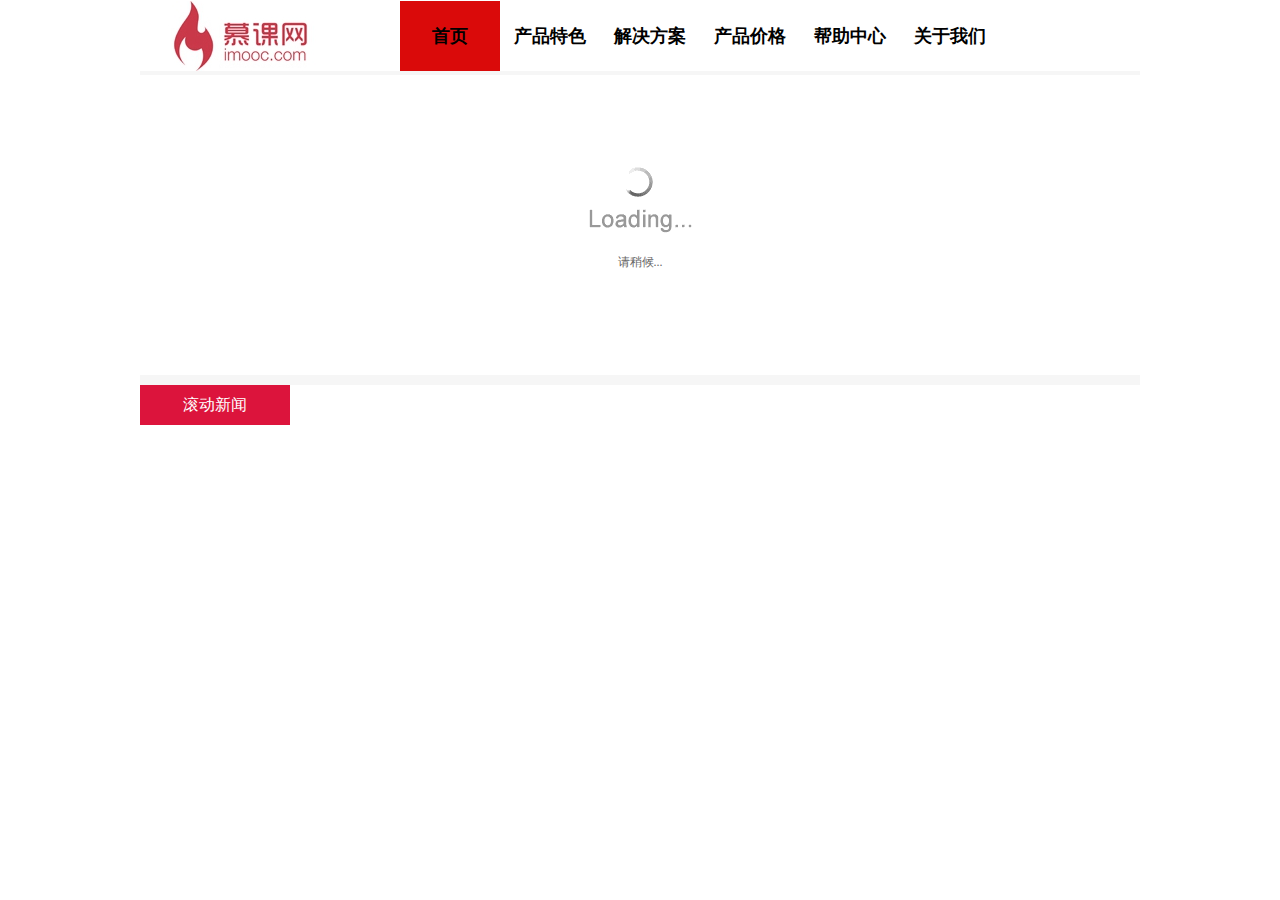
==== ComIndex/homework.html @ 47bca2ea "homework" ====
<!DOCTYPE html>
<html>

	<head>
		<meta charset="utf-8">
		<title></title>
		<link rel="stylesheet" type="text/css" href="css/homework.css" />
		<script src="js/jquery-1.8.0.min.js" type="text/javascript" charset="utf-8"></script>
		<script src="js/myfocus-2.0.1.min.js" type="text/javascript" charset="utf-8"></script>
		<script type="text/javascript">
			myFocus.set({
				id: 'picBOX', //ID
				pattern: 'mF_fancy' //风格
			});
		</script>
	</head>

	<body>
		<div id="top">
			<div id="top_content"></div>
		</div>
		<!--top结束-->

		<div class="warp">

			<div class="content menu">
				<div class="menu_left">
					<img src="homewoimg/logo.jpg" />
				</div>
				<div class="menu_right">
					<ul>
						<li class="redback"><a href="#">首页</a></li>
						<li><a href="#">产品特色</a></li>
						<li><a href="#">解决方案</a></li>
						<li><a href="#">产品价格</a></li>
						<li><a href="#">帮助中心</a></li>
						<li><a href="#">关于我们</a></li>
					</ul>
				</div>
			</div>
			<!--content menu结束-->
			<div class="content img_ad" id="picBOX">
				<div class="loading"><img src="img/loading.gif" alt="请稍候..." /></div>
				<div class="pic">
					<ul>
						<li><img src="homewoimg/ad2.jpg" /></li>
						<li><img src="homewoimg/ad3.jpg" /></li>
						<li><img src="homewoimg/ad4.jpg" /></li>
					</ul>
				</div>
			</div>
			<!--content img_ad结束-->
			<div class="content roll_news">
				<div class="roll_news_left">
					滚动新闻
				</div>
				<div class="roll_news_right"></div>
			</div>
			<!--content roll_news结束-->
			<div class="content video_list"></div>
			<!--content video_list结束-->
			<div class="content news_list"></div>
			<!--content news_list结束-->
		</div>
		<!--warp结束-->

		<div id="footer">

		</div>
		<!--top结束-->
	</body>

</html>
---- ComIndex/css/homework.css ----
* {
	padding: 0px;
	margin: 0px;
}

.warp {
	width: 1000px;
	margin: 0 auto;
	background: #F6F6F6;
}

.content {
	width: 1000px;
}

.menu {
	height: 70px;
	margin-top: 1px;
	background-color: white;
}

.menu_left {
	float: left;
	width: 250px;
}

.menu_right {
	float: left;
	width: 700px;
	margin-left: 10px;
}

.menu_right li {
	float: left;
	list-style: none;
	line-height: 70px;
	width: 100px;
	text-align: center;
	font: "微软雅黑";
	font-size: 18px;
	font-weight: bold;
}

.redback {
	width: 100px;
	height: 70px;
	background-color: #DA0A0A;
}

.menu_right li a:link,
.menu_right li a:visited {
	text-decoration: none;
	color: black;
}

.menu_right li a:hover,
.menu_right li a:active {
	text-decoration: none;
	color: red;
}

.img_ad{
	height: 300px;
}

.roll_news{
	background-color: white;
	height: 40px;
	margin-top: 10px;
}

.roll_news_left{
	height:40px;
	width: 150px;
	background-color: #DC143C;
	color: white;
	line-height: 40px;
	font-family: "微软雅黑";
	font-size: 16px;
	text-align: center;
}
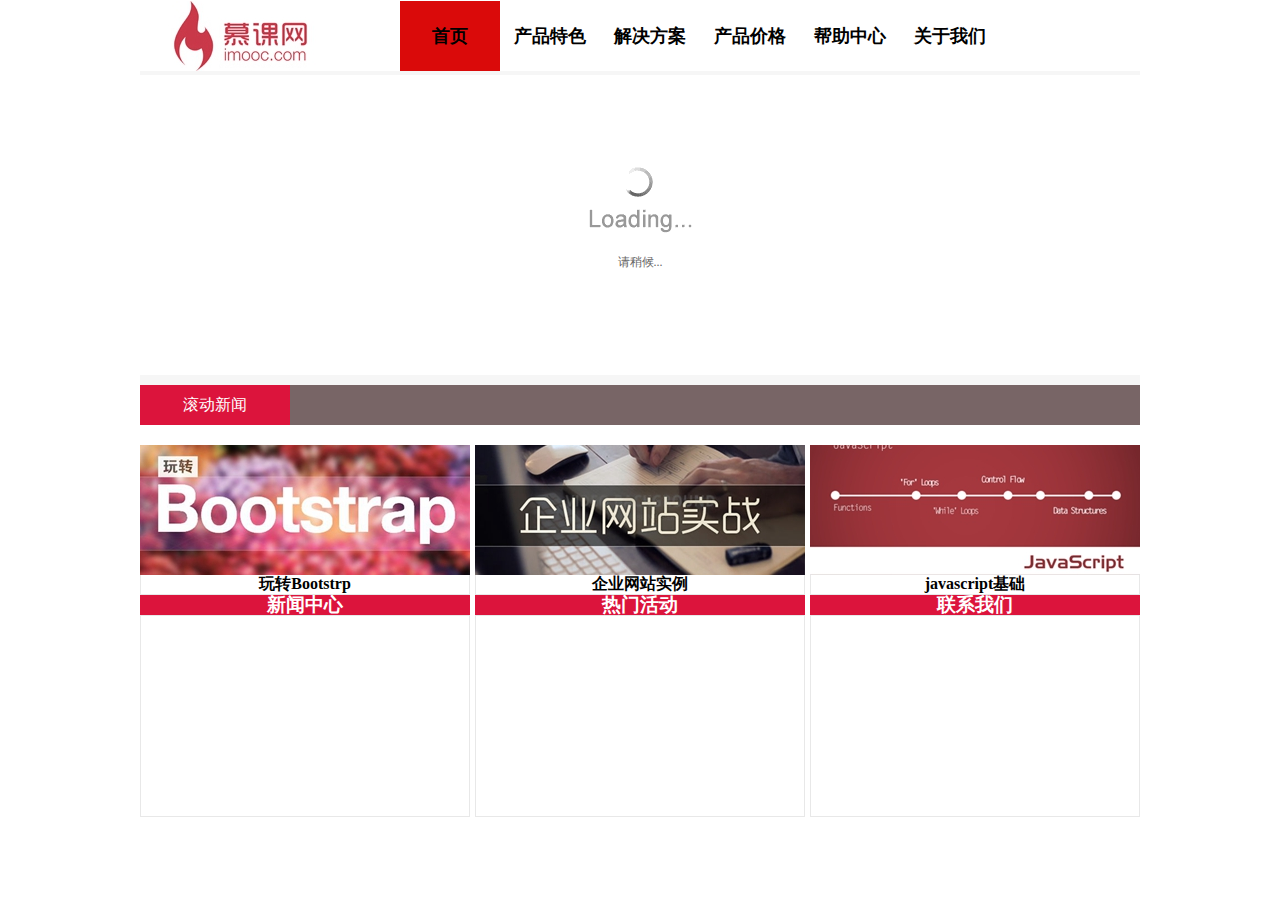
==== commit 0db33575: "left threediv footer" ====
--- a/ComIndex/homework.html
+++ b/ComIndex/homework.html
@@ -54,12 +54,44 @@
 				<div class="roll_news_left">
 					滚动新闻
 				</div>
-				<div class="roll_news_right"></div>
+				<div class="roll_news_right">
+					<marquee >这是一个滚动新闻</marquee>
+				</div>
 			</div>
 			<!--content roll_news结束-->
-			<div class="content video_list"></div>
+			<div class="content video_list">
+				<ul>
+					<li>
+						<img src="homewoimg/bs.jpg"/>
+						<div class="imgtitle">玩转Bootstrp</div>
+					</li>
+					<li class="middleli">
+						<img src="homewoimg/css.jpg"/>
+						<div class="imgtitle">企业网站实例</div>
+					</li>
+					<li>
+						<img src="homewoimg/js.jpg"/>
+						<div class="imgtitle">javascript基础</div>
+					</li>
+				</ul>
+			</div>
 			<!--content video_list结束-->
-			<div class="content news_list"></div>
+			<div class="content news_list">
+				<ul>
+					<li>
+						<h3>新闻中心</h3>
+						<div class="news_list_main"></div>
+					</li>
+					<li class="middleli">
+						<h3>热门活动</h3>
+						<div class="news_list_main"></div>
+					</li>
+					<li>
+						<h3>联系我们</h3>
+						<div class="news_list_main"></div>
+					</li>
+				</ul>
+			</div>
 			<!--content news_list结束-->
 		</div>
 		<!--warp结束-->
--- a/ComIndex/css/homework.css
+++ b/ComIndex/css/homework.css
@@ -78,5 +78,67 @@
 	font-family: "微软雅黑";
 	font-size: 16px;
 	text-align: center;
+	float: left;
 }
 
+.roll_news_right{
+	height: 40px;
+	width: 850px;
+	background-color: #786566;
+	float: left;
+}
+
+.roll_news_right marquee{
+	width: 850px;
+	color: white;
+	line-height: 40px;
+	font-family: "微软雅黑";
+	font-size: 16px;
+	text-align: center;
+}
+
+.video_list,.news_list{
+	margin-top: 20px;
+	background-color: white;
+}
+
+.video_list li,.news_list li{
+	list-style: none;
+	float: left;
+	width: 330px;
+}
+
+.video_list .imgtitle{
+	width: 328px;
+	height: 20px;
+	border: 1px solid #E8E8E8;
+	text-align: center;
+	line-height: 20px;
+	font-family: "微软雅黑";
+	font-weight: bold;
+	margin-top: -6px;
+}
+
+.middleli{
+	margin: 0px 5px;
+}
+
+.news_list h3{
+	width: 330px;
+	background-color:#DC143C ;
+	line-height: 20px;
+	font-family: "微软雅黑";
+	height: 20px;
+	font-weight: bold;
+	color: white;	
+	text-align: center;
+}
+
+.news_list_main{
+	width: 328px;
+	height: 200px;
+	border: 1px solid #E8E8E8;
+}
+
+
+
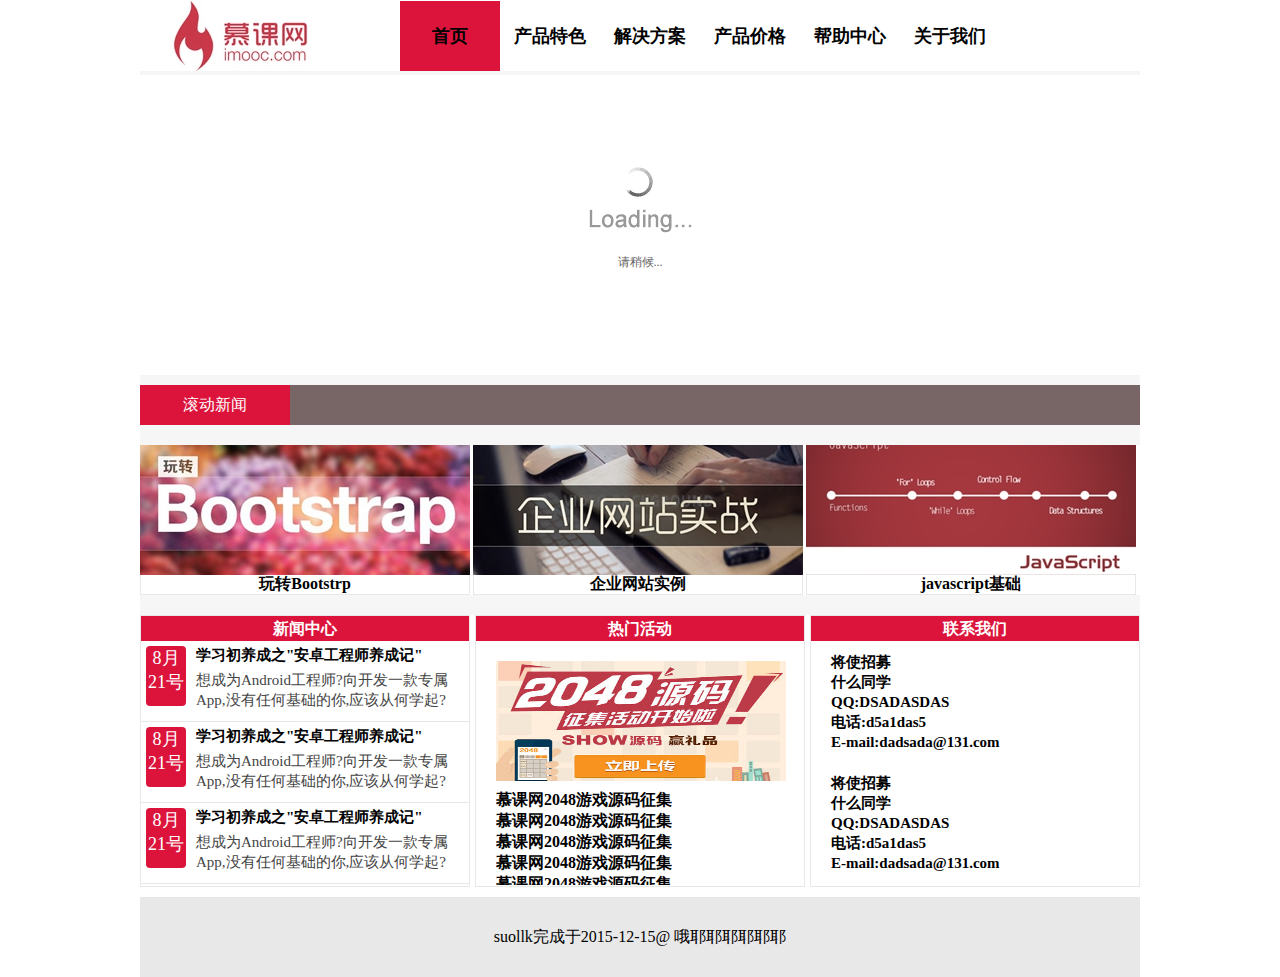
==== commit f66ebbcd: "finish" ====
--- a/ComIndex/homework.html
+++ b/ComIndex/homework.html
@@ -55,22 +55,22 @@
 					滚动新闻
 				</div>
 				<div class="roll_news_right">
-					<marquee >这是一个滚动新闻</marquee>
+					<marquee>这是一个滚动新闻</marquee>
 				</div>
 			</div>
 			<!--content roll_news结束-->
 			<div class="content video_list">
 				<ul>
 					<li>
-						<img src="homewoimg/bs.jpg"/>
+						<img src="homewoimg/bs.jpg" />
 						<div class="imgtitle">玩转Bootstrp</div>
 					</li>
 					<li class="middleli">
-						<img src="homewoimg/css.jpg"/>
+						<img src="homewoimg/css.jpg" />
 						<div class="imgtitle">企业网站实例</div>
 					</li>
 					<li>
-						<img src="homewoimg/js.jpg"/>
+						<img src="homewoimg/js.jpg" />
 						<div class="imgtitle">javascript基础</div>
 					</li>
 				</ul>
@@ -78,17 +78,70 @@
 			<!--content video_list结束-->
 			<div class="content news_list">
 				<ul>
-					<li>
-						<h3>新闻中心</h3>
-						<div class="news_list_main"></div>
+					<li class="waibaowei">
+						<h4>新闻中心</h4>
+						<div class="news_list_main">
+							<ul>
+								<li>
+									<div class="box">
+										<div class="date">
+											8月21号
+										</div>
+										<a href="#">学习初养成之"安卓工程师养成记"</a>
+										<p>想成为Android工程师?向开发一款专属App,没有任何基础的你,应该从何学起?</p>
+									</div>
+								</li>
+								<li>
+									<div class="box">
+										<div class="date">
+											8月21号
+										</div>
+										<a href="#">学习初养成之"安卓工程师养成记"</a>
+										<p>想成为Android工程师?向开发一款专属App,没有任何基础的你,应该从何学起?</p>
+									</div>
+								</li>
+								<li>
+									<div class="box">
+										<div class="date">
+											8月21号
+										</div>
+										<a href="#">学习初养成之"安卓工程师养成记"</a>
+										<p>想成为Android工程师?向开发一款专属App,没有任何基础的你,应该从何学起?</p>
+									</div>
+								</li>
+							</ul>
+						</div>
+						<!--news_list_main结束-->
 					</li>
-					<li class="middleli">
-						<h3>热门活动</h3>
-						<div class="news_list_main"></div>
+					<li class="middleli waibaowei">
+						<h4>热门活动</h4>
+						<div class="huodong_center">
+							<img src="homewoimg/2048.jpg" />
+							<ul class="news_detail">
+								<li>慕课网2048游戏源码征集</li>
+								<li>慕课网2048游戏源码征集</li>
+								<li>慕课网2048游戏源码征集</li>
+								<li>慕课网2048游戏源码征集</li>
+								<li>慕课网2048游戏源码征集</li>
+							</ul>
+						</div>
 					</li>
-					<li>
-						<h3>联系我们</h3>
-						<div class="news_list_main"></div>
+					<li class="waibaowei">
+						<h4>联系我们</h4>
+						<div class="call_us">
+							<p>将使招募</p>
+							<p>什么同学</p>
+							<p>QQ:DSADASDAS</p>
+							<p>电话:d5a1das5</p>
+							<p>E-mail:dadsada@131.com</p>
+						</div>
+						<div class="call_us">
+							<p>将使招募</p>
+							<p>什么同学</p>
+							<p>QQ:DSADASDAS</p>
+							<p>电话:d5a1das5</p>
+							<p>E-mail:dadsada@131.com</p>
+						</div>
 					</li>
 				</ul>
 			</div>
@@ -97,7 +150,7 @@
 		<!--warp结束-->
 
 		<div id="footer">
-
+           suollk完成于2015-12-15@ 哦耶耶耶耶耶耶   
 		</div>
 		<!--top结束-->
 	</body>
--- a/ComIndex/css/homework.css
+++ b/ComIndex/css/homework.css
@@ -44,7 +44,7 @@
 .redback {
 	width: 100px;
 	height: 70px;
-	background-color: #DA0A0A;
+	background-color: #DC143C;
 }
 
 .menu_right li a:link,
@@ -58,6 +58,18 @@
 	text-decoration: none;
 	color: red;
 }
+
+.huodong_center img{
+	margin: 20px 20px 5px;
+	width: 290px;
+	height: 120px;
+}
+
+.news_detail{
+  margin-left: 20px;
+  height: 95px;
+  font-weight: bold;	
+} 
 
 .img_ad{
 	height: 300px;
@@ -100,12 +112,18 @@
 .video_list,.news_list{
 	margin-top: 20px;
 	background-color: white;
+	clear: both;
+}
+
+.video_list ul,.news_list ul{
+	overflow: hidden;
+	margin-bottom: 10px;
 }
 
 .video_list li,.news_list li{
 	list-style: none;
 	float: left;
-	width: 330px;
+	width: 328px;
 }
 
 .video_list .imgtitle{
@@ -123,22 +141,105 @@
 	margin: 0px 5px;
 }
 
-.news_list h3{
-	width: 330px;
+.news_list h4{
+	width: 328px;
 	background-color:#DC143C ;
+	line-height: 25px;
+	font-family: "微软雅黑";
+	height: 25px;
+	font-weight: bold;
+	color: white;	
+	text-align: center;
+}
+
+.news_list_main{
+	width: 328px;
+	height: 243px;
+}
+
+.news_list_main li{
+	list-style: none;
+	height: 80px;
+	border-bottom: 1px solid #E8E8E8;
+	font-size:15px ;
+}
+
+.date{
+	text-align: center;
+	height: 60px;
+	width: 40px;
+	background-color: #DC143C;
+	color: white;
+	font-size: 18px;
+	font-family: "微软雅黑";
+    margin-right: 10px;
+	float: left;
+	border-radius: 4px;
+	clear: both;
+}
+
+.box{
+	width: 328px;
+	height: 70px;
+	margin: 5px;
+}
+
+.news_list_main li a:link,.news_list_main li a:visited{
+	text-decoration: none;
+	color: #000000;
+	font-weight: bold;	
+}
+
+.news_list_main li a:hover,.news_list_main li a:active{
+	text-decoration: none;
+	color: red;
+	font-weight: bold;	
+}
+
+.news_list_main li p{
+	margin-top: 5px;
 	line-height: 20px;
-	font-family: "微软雅黑";
+	color: #444444;
+}
+
+.news_list_main ul{
+	height: 300px;
+}
+
+
+.another{
+	margin-top: 20px;
+}
+.call_us{
+	padding:10.5px 20px;
+}
+
+.call_us p{
+	font-family: "微软雅黑";
+	font-size:15px ;
+	font-weight: bold;
 	height: 20px;
-	font-weight: bold;
-	color: white;	
-	text-align: center;
-}
-
-.news_list_main{
-	width: 328px;
-	height: 200px;
+	line-height: 20px;
+}
+
+.waibaowei{
 	border: 1px solid #E8E8E8;
-}
-
-
-
+	height: 270px;
+}
+
+#footer{
+	margin-top:40px;
+	margin: 0 auto;
+	width: 1000px;
+	background-color: #E8E8E8;
+	text-align: center;
+	height: 80px;
+	line-height: 80px;	
+}
+
+
+
+
+
+
+
